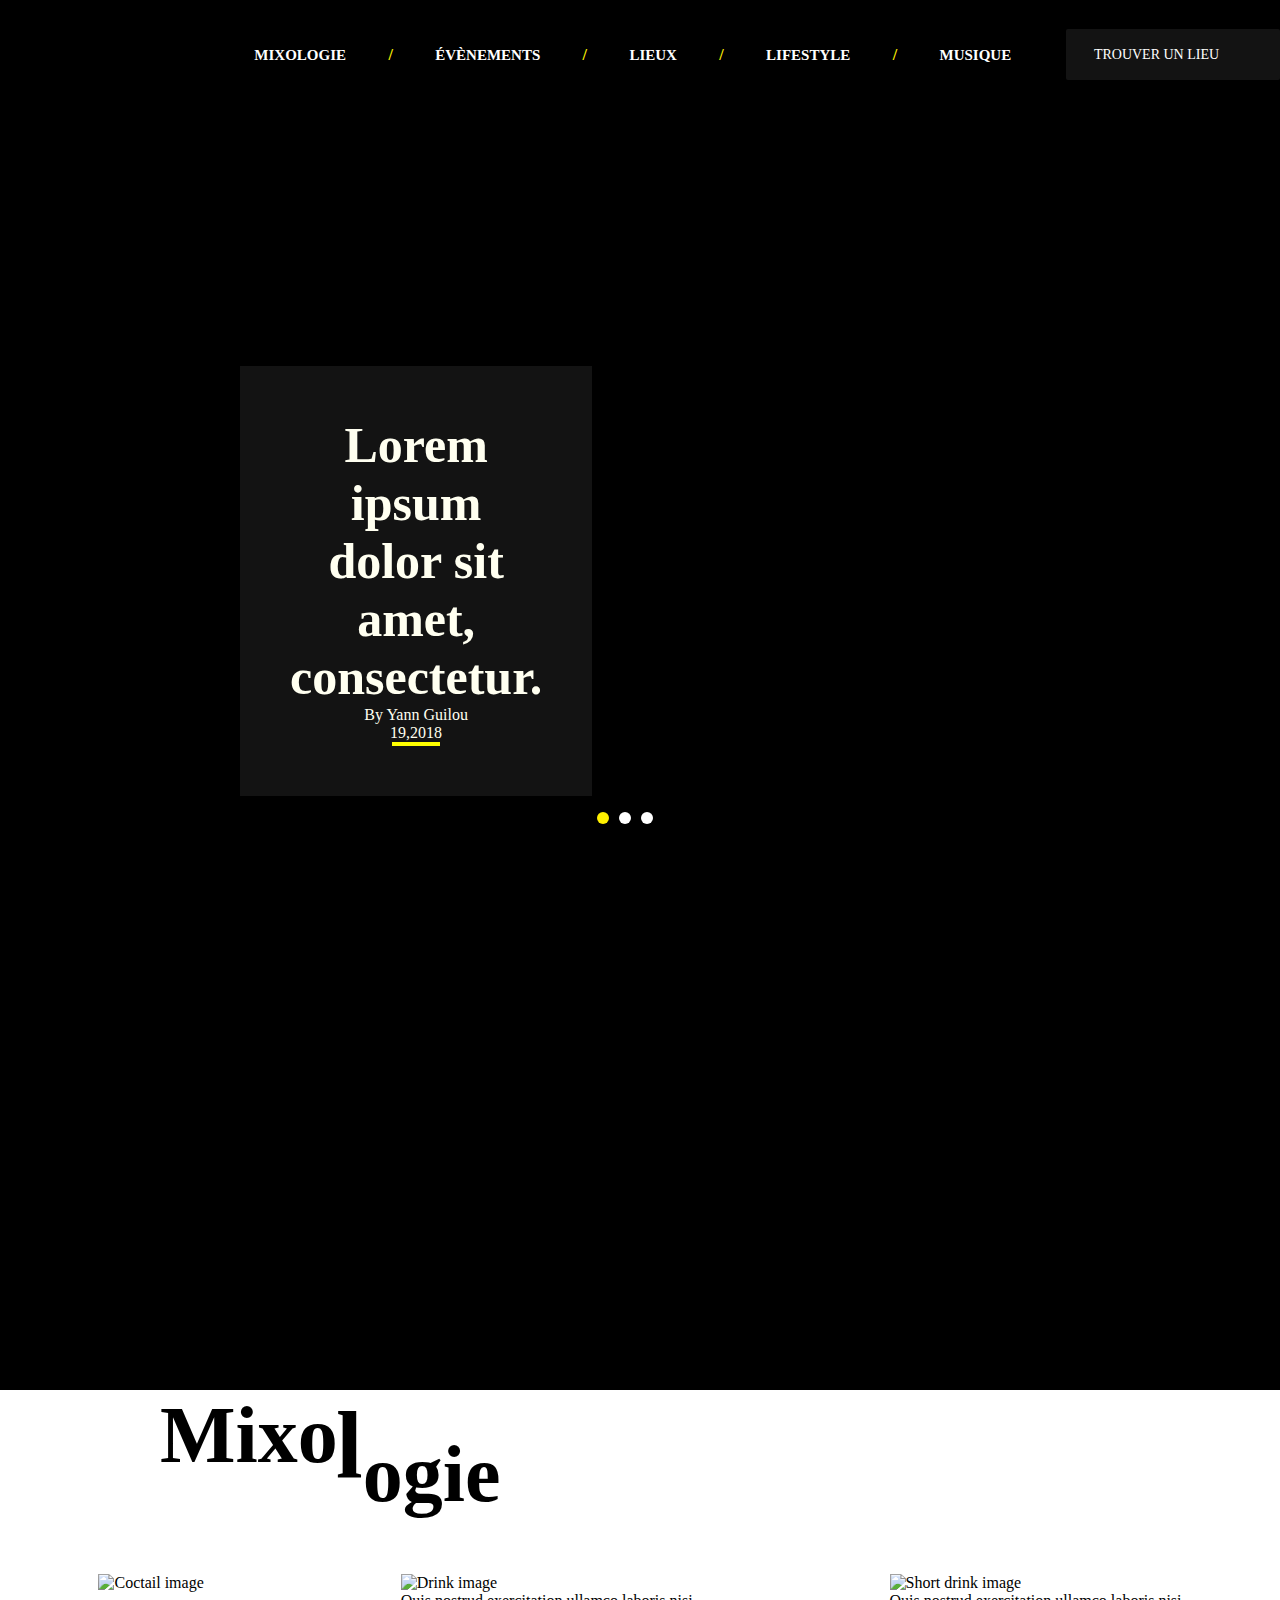
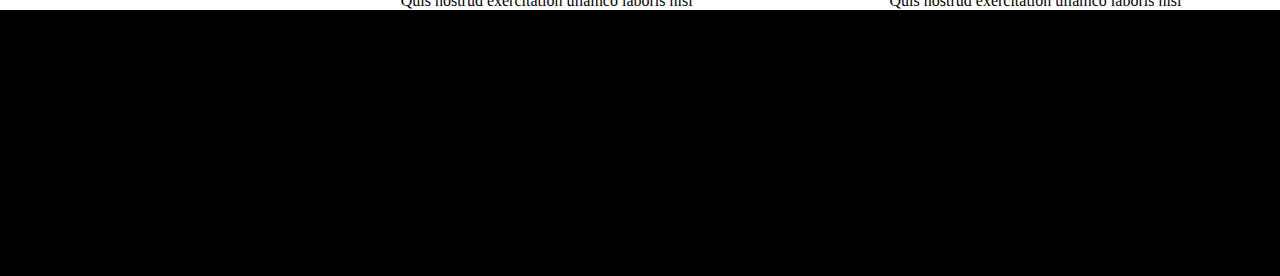
==== index.html @ 298d72d9 "small improvements" ====
<!DOCTYPE html>
<html lang="en">
  <head>
    <meta charset="UTF-8" />
    <meta name="viewport" content="width=device-width, initial-scale=1.0" />
    <link rel="stylesheet" href="./styles/styles.css" />

    <title>VS Website Homepage</title>
  </head>
  <body>
    <section class="hero">
      <header class="hero__header">
        <nav class="hero__nav">
          <ul class="hero__navlist">
            <li class="hero__navitem">
              <a class="hero__navlink" href="#"
                ><img class="hero__logo" src="./assets/logo.png" alt=""
              /></a>
            </li>
            <li class="hero__navitem">
              <a class="hero__navlink" href="#">MIXOLOGIE</a>
            </li>
            <span class="hero__navspan"> <b>/</b> </span>
            <li class="hero__navitem">
              <a class="hero__navlink" href="#">ÉVÈNEMENTS</a>
            </li>
            <span class="hero__navspan"> <b>/</b> </span>
            <li class="hero__navitem">
              <a class="hero__navlink" href="#">LIEUX</a>
            </li>
            <span class="hero__navspan"> <b>/</b> </span>
            <li class="hero__navitem">
              <a class="hero__navlink" href="#">LIFESTYLE</a>
            </li>
            <span class="hero__navspan"> <b>/</b> </span>
            <li class="hero__navitem">
              <a class="hero__navlink" href="#">MUSIQUE</a>
            </li>
            <li class="hero__navitem">
              <img class="hero__search" src="./assets/search.png" alt="" />
            </li>
            <li class="hero__navitem">
              <div class="hero__location">
                <span class="hero__location-text">TROUVER UN LIEU</span>
              </div>
            </li>
          </ul>
        </nav>
        <div class="hero__image">
          <div class="hero__rectangle">
            <h1 class="hero__headline">
              Lorem ipsum <br />
              dolor sit amet, <br />
              consectetur.
            </h1>
            <p class="hero__author">
              By Yann Guilou <br />
              19,2018
            </p>
            <div class="hero__hyph"></div>
          </div>
          <div class="hero__rectangle1">
            <ul class="hero__img-breadcrumbs">
              <li>
                <div class="hero__breadcrumb hero__breadcrumb--active"></div>
              </li>
              <li><div class="hero__breadcrumb"></div></li>
              <li><div class="hero__breadcrumb"></div></li>
            </ul>
          </div>
        </div>
      </header>
    </section>
    <section class="pub">
      <div class="pub__banner"></div>
    </section>
    <section class="mixology">
      <h1 class="mixology__headline-up">Mixo</h1>
      <h1 class="mixology__headline">
        <span class="mixology__spanone">l</span>ogie
      </h1>

      <div class="mixology__light">
        <div class="mixology__images-container">
          <figure class="mixology__fig1">
            <img
              class="mixology__img1"
              src="assets/Calque5.png"
              alt="Coctail image"
            />
            <figcaption class="mixology__img-cap1">
              Quis nostrud <br />
              exercitation <br />
              ullamco laboris <br />
              nisi ut alquip.
            </figcaption>
          </figure>
          <figure class="mixology__fig2">
            <img
              class="mixology__img2"
              src="./assets/Calque6.png"
              alt="Drink image"
            />
            <figcaption class="mixology__img-cap2">
              Quis nostrud exercitation ullamco laboris nisi
            </figcaption>
          </figure>
          <figure class="mixology__fig3">
            <img
              class="mixology__img3"
              src="./assets/28b88e4bcea9887e5738bc290ced76cf.png"
              alt="Short drink image"
            />
            <figcaption class="mixology__img-cap3">
              Quis nostrud exercitation ullamco laboris nisi
            </figcaption>
          </figure>
        </div>
        <div class="mixology__dark"></div>
      </div>
    </section>
  </body>
</html>
---- styles/styles.css ----
* {
  margin: 0;
  padding: 0;
  -webkit-box-sizing: border-box;
          box-sizing: border-box;
}

body {
  background-color: black;
}

.hero {
  background-color: black;
  height: 100vh;
}

.hero__logo {
  min-height: 6em;
  margin-top: 1em;
}

.hero__navlist {
  list-style: none;
  display: -webkit-box;
  display: -ms-flexbox;
  display: flex;
  -webkit-box-pack: justify;
      -ms-flex-pack: justify;
          justify-content: space-between;
  -webkit-box-align: center;
      -ms-flex-align: center;
          align-items: center;
  margin-left: 9.5em;
}

.hero__navitem {
  color: white;
}

.hero__navlink {
  color: white;
  text-decoration: none;
  padding: 2em;
  font-size: 15px;
  font-weight: bold;
}

.hero__navlink:hover {
  color: #fff000;
}

.hero__navspan {
  color: #fff000;
}

.hero__location {
  border-radius: 2px;
  background-color: #131313;
  width: 214px;
  height: 51px;
  z-index: 250;
}

.hero__location-text {
  display: block;
  padding-left: 2em;
  padding-top: 1.3em;
  font-size: 14px;
}

.hero__image {
  display: -webkit-box;
  display: -ms-flexbox;
  display: flex;
  -webkit-box-pack: justify;
      -ms-flex-pack: justify;
          justify-content: space-between;
  -webkit-box-align: center;
      -ms-flex-align: center;
          align-items: center;
  background-image: url("../assets/hero.jpg");
  min-height: 50em;
  background-repeat: no-repeat;
  background-size: contain;
  background-position: center;
}

.hero__rectangle {
  display: -webkit-box;
  display: -ms-flexbox;
  display: flex;
  -webkit-box-orient: vertical;
  -webkit-box-direction: normal;
      -ms-flex-direction: column;
          flex-direction: column;
  -webkit-box-pack: center;
      -ms-flex-pack: center;
          justify-content: center;
  -webkit-box-align: center;
      -ms-flex-align: center;
          align-items: center;
  background-color: #131313;
  color: ivory;
  margin-left: 15em;
  margin-top: 9em;
  padding: 50px;
}

.hero__headline {
  text-align: center;
  font-size: 50px;
}

.hero__hyph {
  border: 2px solid yellow;
  width: 3em;
}

.hero__author {
  text-align: center;
}

.hero__rectangle1 {
  margin-bottom: 5em;
  -ms-flex-item-align: end;
      align-self: flex-end;
  margin-right: 60em;
}

.hero__img-breadcrumbs {
  list-style-type: none;
  display: -webkit-box;
  display: -ms-flexbox;
  display: flex;
  -webkit-box-pack: center;
      -ms-flex-pack: center;
          justify-content: center;
  -webkit-box-align: end;
      -ms-flex-align: end;
          align-items: flex-end;
}

.hero__breadcrumb {
  margin: 5px;
  height: 12px;
  width: 12px;
  border-radius: 50%;
  background-color: white;
}

.hero__breadcrumb--active {
  background-color: #fff000;
}

.pub__banner {
  background-image: url("../assets/Rectangle 1 copie 11.png");
  min-height: 442px;
  background-position: center;
  background-repeat: no-repeat;
  background-size: cover;
  margin-top: 3em;
}

.mixology {
  background-color: white;
}

.mixology__headline-up {
  font-size: 5em;
  padding-left: 2em;
}

.mixology__headline {
  position: relative;
  font-size: 5em;
  padding-left: 4.2em;
  bottom: 0.2em;
  line-height: 10%;
  margin-bottom: 1em;
}

.mixology__spanone {
  position: relative;
  bottom: 0.25em;
  display: inline-block;
  font-size: 1.2em;
}

.mixology__images-container {
  display: -webkit-box;
  display: -ms-flexbox;
  display: flex;
  -ms-flex-wrap: wrap;
      flex-wrap: wrap;
  -ms-flex-pack: distribute;
      justify-content: space-around;
  -webkit-box-align: start;
      -ms-flex-align: start;
          align-items: flex-start;
  position: relative;
}

.mixology__fig1 {
  float: right;
}

.mixology__img1 {
  clear: right;
}

.mixology__img-cap1 {
  font-size: 26px;
  display: block;
  float: right;
  position: absolute;
  top: 7em;
  left: 17em;
}

@media (max-width: 1200px) and (min-width: 1024px) {
  .hero__rectangle {
    margin-left: 5em;
  }
  .hero__navlink {
    font-size: 10px;
  }
  .mixology__img-cap1 {
    font-size: 24px;
    left: 15em;
  }
}

@media (max-width: 1024px) and (min-width: 900px) {
  .hero__rectangle {
    margin-left: 2em;
    padding: 30px;
  }
  .hero__navlink {
    font-size: 10px;
  }
  .mixology__img-cap1 {
    font-size: 20px;
    left: 18em;
  }
}

@media (max-width: 900px) and (min-width: 768px) {
  .hero__rectangle {
    margin-left: 2em;
    padding: 30px;
  }
  .hero__headline {
    font-size: 30px;
  }
  .hero__rectangle1 {
    margin-bottom: 1em;
    margin-right: 28em;
  }
  .hero__navlink {
    font-size: 15px;
  }
  .hero__navlist {
    -webkit-box-orient: vertical;
    -webkit-box-direction: normal;
        -ms-flex-direction: column;
            flex-direction: column;
    margin: 0;
  }
  .hero__image {
    min-height: 30em;
  }
  .mixology__img-cap1 {
    font-size: 20px;
    left: 15em;
    top: 20em;
  }
}

@media (max-width: 768px) and (min-width: 600px) {
  .hero__rectangle {
    margin-left: 1em;
    padding: 30px;
  }
  .hero__headline {
    font-size: 20px;
  }
  .hero__rectangle1 {
    margin-bottom: 1em;
    margin-right: 20em;
  }
  .hero__navlist {
    -webkit-box-orient: vertical;
    -webkit-box-direction: normal;
        -ms-flex-direction: column;
            flex-direction: column;
    margin-left: 0;
  }
  .hero__image {
    min-height: 30em;
  }
  .mixology__fig-cap1 {
    font-size: 20px;
  }
}

@media (max-width: 600px) and (min-width: 480px) {
  .hero__rectangle {
    margin-left: 1em;
    padding: 20px;
  }
  .hero__headline {
    font-size: 15px;
  }
  .hero__rectangle1 {
    margin-bottom: 5em;
    margin-right: 15em;
  }
  .hero__navlist {
    -webkit-box-orient: vertical;
    -webkit-box-direction: normal;
        -ms-flex-direction: column;
            flex-direction: column;
    margin-left: 0;
  }
  .hero__image {
    min-height: 30em;
    background-size: cover;
  }
  .hero__breadcrumb {
    height: 8px;
    width: 8px;
  }
  .pub__banner {
    border: 2px solid red;
    background-size: contain;
    margin: 0;
  }
  .mixology__img-cap1 {
    font-size: 22px;
    left: 14em;
    text-align: center;
  }
}

@media (max-width: 480px) and (min-width: 320px) {
  .hero__rectangle {
    margin-left: 1em;
    padding: 10px;
  }
  .hero__headline {
    font-size: 15px;
  }
  .hero__rectangle1 {
    margin-bottom: 5em;
    margin-right: 12em;
  }
  .hero__navlist {
    -webkit-box-orient: vertical;
    -webkit-box-direction: normal;
        -ms-flex-direction: column;
            flex-direction: column;
    margin-left: 0;
  }
  .hero__breadcrumb {
    height: 6px;
    width: 6px;
  }
  .hero__image {
    min-height: 25em;
    background-size: contain;
  }
  .mixology__img-cap1 {
    font-size: 20px;
    left: 15em;
  }
  .mixology__headline-up {
    padding: 0;
  }
  .mixology__headline {
    padding-left: 2.2em;
  }
}
/*# sourceMappingURL=styles.css.map */
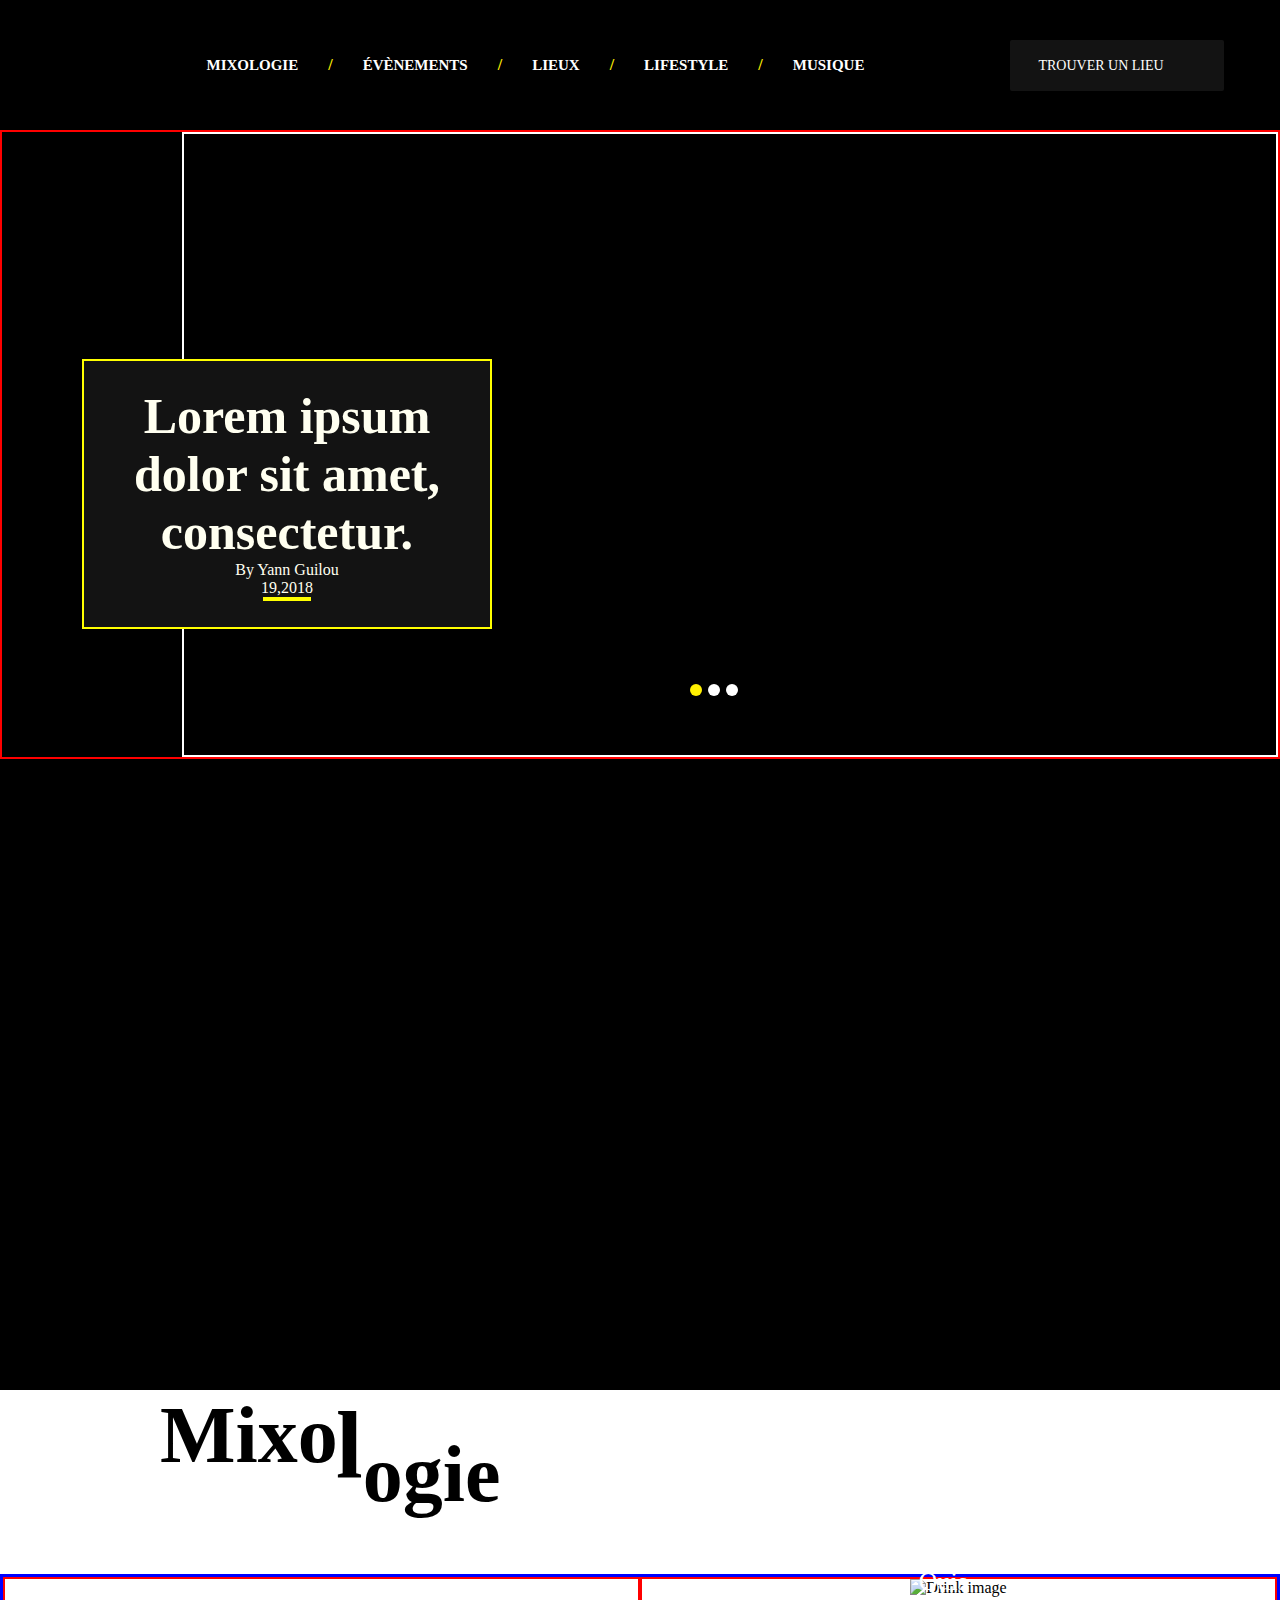
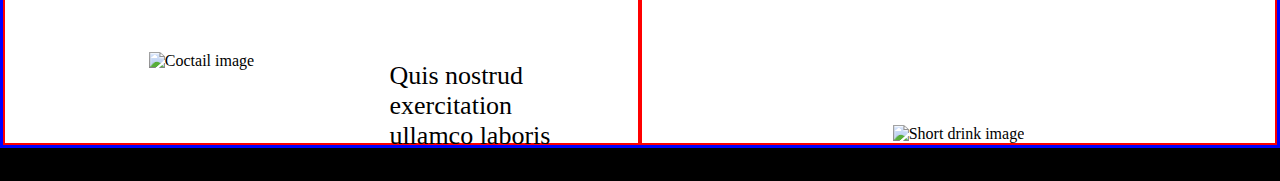
==== commit 218ead01: "temp emergency commit" ====
--- a/index.html
+++ b/index.html
@@ -11,12 +11,10 @@
     <section class="hero">
       <header class="hero__header">
         <nav class="hero__nav">
+          <a class="hero__logolink" href="#"
+            ><img class="hero__logo" src="./assets/logo.png" alt=""
+          /></a>
           <ul class="hero__navlist">
-            <li class="hero__navitem">
-              <a class="hero__navlink" href="#"
-                ><img class="hero__logo" src="./assets/logo.png" alt=""
-              /></a>
-            </li>
             <li class="hero__navitem">
               <a class="hero__navlink" href="#">MIXOLOGIE</a>
             </li>
@@ -36,17 +34,28 @@
             <li class="hero__navitem">
               <a class="hero__navlink" href="#">MUSIQUE</a>
             </li>
-            <li class="hero__navitem">
-              <img class="hero__search" src="./assets/search.png" alt="" />
-            </li>
-            <li class="hero__navitem">
-              <div class="hero__location">
-                <span class="hero__location-text">TROUVER UN LIEU</span>
-              </div>
-            </li>
           </ul>
+
+          <div class="hero__navitem-responsive">
+            <img class="hero__search" src="./assets/search.png" alt="" />
+
+            <div class="hero__location">
+              <span class="hero__location-text">TROUVER UN LIEU</span>
+            </div>
+          </div>
         </nav>
-        <div class="hero__image">
+        <div class="hero__layout">
+          <div class="hero__image">
+            <div class="hero__rectangle1">
+              <ul class="hero__img-breadcrumbs">
+                <li>
+                  <div class="hero__breadcrumb hero__breadcrumb--active"></div>
+                </li>
+                <li><div class="hero__breadcrumb"></div></li>
+                <li><div class="hero__breadcrumb"></div></li>
+              </ul>
+            </div>
+          </div>
           <div class="hero__rectangle">
             <h1 class="hero__headline">
               Lorem ipsum <br />
@@ -59,65 +68,79 @@
             </p>
             <div class="hero__hyph"></div>
           </div>
-          <div class="hero__rectangle1">
-            <ul class="hero__img-breadcrumbs">
-              <li>
-                <div class="hero__breadcrumb hero__breadcrumb--active"></div>
-              </li>
-              <li><div class="hero__breadcrumb"></div></li>
-              <li><div class="hero__breadcrumb"></div></li>
-            </ul>
-          </div>
         </div>
+
+        <ul class="hero__mobile-menu">
+          <li class="hero__burger-icon">
+            <div class="burger"></div>
+            <div class="burger"></div>
+            <div class="burger"></div>
+          </li>
+          <li><a href="#">MIXOLOGIE</a></li>
+          <li>
+            <div class="hero__location-res">
+              <span class="hero__location-text-res">TROUVER UN LIEU</span>
+            </div>
+          </li>
+        </ul>
       </header>
     </section>
     <section class="pub">
       <div class="pub__banner"></div>
     </section>
     <section class="mixology">
-      <h1 class="mixology__headline-up">Mixo</h1>
-      <h1 class="mixology__headline">
-        <span class="mixology__spanone">l</span>ogie
-      </h1>
+      <div class="mixology__headline">
+        <h1 class="mixology__headline-up">Mixo</h1>
+        <h1 class="mixology__headline-down">
+          <span class="mixology__spanone">l</span>ogie
+        </h1>
+      </div>
 
       <div class="mixology__light">
-        <div class="mixology__images-container">
-          <figure class="mixology__fig1">
-            <img
-              class="mixology__img1"
-              src="assets/Calque5.png"
-              alt="Coctail image"
-            />
-            <figcaption class="mixology__img-cap1">
-              Quis nostrud <br />
-              exercitation <br />
-              ullamco laboris <br />
-              nisi ut alquip.
-            </figcaption>
-          </figure>
-          <figure class="mixology__fig2">
-            <img
-              class="mixology__img2"
-              src="./assets/Calque6.png"
-              alt="Drink image"
-            />
-            <figcaption class="mixology__img-cap2">
-              Quis nostrud exercitation ullamco laboris nisi
-            </figcaption>
-          </figure>
-          <figure class="mixology__fig3">
-            <img
-              class="mixology__img3"
-              src="./assets/28b88e4bcea9887e5738bc290ced76cf.png"
-              alt="Short drink image"
-            />
-            <figcaption class="mixology__img-cap3">
-              Quis nostrud exercitation ullamco laboris nisi
-            </figcaption>
-          </figure>
+        <div class="mixology__row">
+          <div class="mixology__images-container-col">
+            <figure class="mixology__fig1">
+              <img
+                class="mixology__img1"
+                src="assets/Calque5.png"
+                alt="Coctail image"
+              />
+              <figcaption class="mixology__img-cap1">
+                Quis nostrud <br />
+                exercitation <br />
+                ullamco laboris <br />
+                nisi ut alquip.
+              </figcaption>
+            </figure>
+          </div>
+
+          <div class="mixology__images-container-col">
+            <figure class="mixology__fig2">
+              <img
+                class="mixology__img2"
+                src="./assets/Calque6.png"
+                alt="Drink image"
+              />
+              <figcaption class="mixology__img-cap2">
+                Quis nostrud exercitation ullamco <br />
+                laboris nisi
+              </figcaption>
+            </figure>
+            <figure class="mixology__fig3">
+              <img
+                class="mixology__img3"
+                src="./assets/28b88e4bcea9887e5738bc290ced76cf.png"
+                alt="Short drink image"
+              />
+              <figcaption class="mixology__img-cap3">
+                Quis nostrud exercitation ullamco <br />
+                laboris nisi
+              </figcaption>
+            </figure>
+          </div>
         </div>
-        <div class="mixology__dark"></div>
       </div>
+      <div class="mixology__dark"></div>
     </section>
   </body>
 </html>
--- a/styles/styles.css
+++ b/styles/styles.css
@@ -16,21 +16,33 @@
 
 .hero__logo {
   min-height: 6em;
-  margin-top: 1em;
-}
-
-.hero__navlist {
-  list-style: none;
-  display: -webkit-box;
-  display: -ms-flexbox;
-  display: flex;
-  -webkit-box-pack: justify;
-      -ms-flex-pack: justify;
-          justify-content: space-between;
+  margin-top: 30px;
+  display: inline-block;
+  margin-left: 10px;
+}
+
+.hero__nav {
+  display: -webkit-box;
+  display: -ms-flexbox;
+  display: flex;
+  -ms-flex-pack: distribute;
+      justify-content: space-around;
   -webkit-box-align: center;
       -ms-flex-align: center;
           align-items: center;
-  margin-left: 9.5em;
+}
+
+.hero__navlist {
+  list-style: none;
+  display: -webkit-box;
+  display: -ms-flexbox;
+  display: flex;
+  -webkit-box-pack: start;
+      -ms-flex-pack: start;
+          justify-content: flex-start;
+  -webkit-box-align: center;
+      -ms-flex-align: center;
+          align-items: center;
 }
 
 .hero__navitem {
@@ -59,33 +71,60 @@
   width: 214px;
   height: 51px;
   z-index: 250;
+  margin-left: 5px;
 }
 
 .hero__location-text {
-  display: block;
+  color: white;
+  display: inline-block;
   padding-left: 2em;
   padding-top: 1.3em;
   font-size: 14px;
 }
 
+.hero__navitem-responsive {
+  display: -webkit-box;
+  display: -ms-flexbox;
+  display: flex;
+}
+
+.hero__layout {
+  position: relative;
+  display: -webkit-box;
+  display: -ms-flexbox;
+  display: flex;
+  margin-right: 5em;
+  border: 2px solid red;
+  width: 100%;
+}
+
 .hero__image {
   display: -webkit-box;
   display: -ms-flexbox;
   display: flex;
-  -webkit-box-pack: justify;
-      -ms-flex-pack: justify;
-          justify-content: space-between;
-  -webkit-box-align: center;
-      -ms-flex-align: center;
-          align-items: center;
+  -webkit-box-pack: center;
+      -ms-flex-pack: center;
+          justify-content: center;
+  -webkit-box-align: end;
+      -ms-flex-align: end;
+          align-items: flex-end;
   background-image: url("../assets/hero.jpg");
-  min-height: 50em;
+  height: 625px;
   background-repeat: no-repeat;
-  background-size: contain;
+  background-size: cover;
   background-position: center;
+  width: 1025px;
+  border: 2px solid white;
+  margin-left: 180px;
+  -webkit-box-flex: 1;
+      -ms-flex-positive: 1;
+          flex-grow: 1;
 }
 
 .hero__rectangle {
+  position: absolute;
+  left: 5em;
+  bottom: 8em;
   display: -webkit-box;
   display: -ms-flexbox;
   display: flex;
@@ -101,8 +140,9 @@
           align-items: center;
   background-color: #131313;
   color: ivory;
-  margin-left: 15em;
-  margin-top: 9em;
+  border: 2px solid yellow;
+  height: 30vh;
+  overflow: visible;
   padding: 50px;
 }
 
@@ -121,10 +161,9 @@
 }
 
 .hero__rectangle1 {
-  margin-bottom: 5em;
-  -ms-flex-item-align: end;
-      align-self: flex-end;
-  margin-right: 60em;
+  margin-bottom: 3.5em;
+  margin-right: 2em;
+  z-index: 9999;
 }
 
 .hero__img-breadcrumbs {
@@ -141,7 +180,7 @@
 }
 
 .hero__breadcrumb {
-  margin: 5px;
+  margin: 3px;
   height: 12px;
   width: 12px;
   border-radius: 50%;
@@ -150,6 +189,17 @@
 
 .hero__breadcrumb--active {
   background-color: #fff000;
+}
+
+.hero__mobile-menu {
+  display: none;
+}
+
+.burger {
+  width: 35px;
+  height: 5px;
+  background-color: black;
+  margin: 6px 0;
 }
 
 .pub__banner {
@@ -170,7 +220,7 @@
   padding-left: 2em;
 }
 
-.mixology__headline {
+.mixology__headline-down {
   position: relative;
   font-size: 5em;
   padding-left: 4.2em;
@@ -186,198 +236,152 @@
   font-size: 1.2em;
 }
 
-.mixology__images-container {
+.mixology__light {
+  position: relative;
+}
+
+.mixology__row {
   display: -webkit-box;
   display: -ms-flexbox;
   display: flex;
   -ms-flex-wrap: wrap;
       flex-wrap: wrap;
-  -ms-flex-pack: distribute;
-      justify-content: space-around;
-  -webkit-box-align: start;
-      -ms-flex-align: start;
-          align-items: flex-start;
-  position: relative;
+  width: 100%;
+  border: 3px solid blue;
+}
+
+.mixology__images-container-col {
+  display: -webkit-box;
+  display: -ms-flexbox;
+  display: flex;
+  -ms-flex-wrap: wrap;
+      flex-wrap: wrap;
+  -webkit-box-orient: vertical;
+  -webkit-box-direction: normal;
+      -ms-flex-direction: column;
+          flex-direction: column;
+  -webkit-box-pack: center;
+      -ms-flex-pack: center;
+          justify-content: center;
+  -webkit-box-align: center;
+      -ms-flex-align: center;
+          align-items: center;
+  border: 2px solid red;
+  -ms-flex-preferred-size: 100%;
+      flex-basis: 100%;
+  -webkit-box-flex: 1;
+      -ms-flex: 1;
+          flex: 1;
 }
 
 .mixology__fig1 {
-  float: right;
-}
-
-.mixology__img1 {
-  clear: right;
+  margin-right: 15em;
 }
 
 .mixology__img-cap1 {
   font-size: 26px;
   display: block;
-  float: right;
   position: absolute;
-  top: 7em;
-  left: 17em;
-}
-
-@media (max-width: 1200px) and (min-width: 1024px) {
+  top: 50%;
+  right: 57%;
+}
+
+.mixology__fig2 {
+  margin-bottom: 5em;
+  position: relative;
+}
+
+.mixology__img-cap2 {
+  position: absolute;
+  bottom: 1em;
+  left: 1em;
+  font-size: 26px;
+  display: block;
+  color: white;
+}
+
+.mixology__fig3 {
+  position: relative;
+  margin-top: 3em;
+}
+
+.mixology__img-cap3 {
+  position: absolute;
+  bottom: 1em;
+  left: 1em;
+  font-size: 26px;
+  display: block;
+  color: white;
+}
+
+@media (max-width: 1024px) {
+  .hero {
+    height: 100vh;
+  }
+  .hero__navlist {
+    display: none;
+  }
+  .hero__location {
+    display: none;
+  }
+  .hero__image {
+    margin-left: 0;
+    -ms-flex-negative: 1.2;
+        flex-shrink: 1.2;
+  }
   .hero__rectangle {
-    margin-left: 5em;
-  }
-  .hero__navlink {
-    font-size: 10px;
-  }
-  .mixology__img-cap1 {
-    font-size: 24px;
-    left: 15em;
-  }
-}
-
-@media (max-width: 1024px) and (min-width: 900px) {
+    left: 0;
+    bottom: 0;
+    -webkit-box-flex: 1;
+        -ms-flex-positive: 1;
+            flex-grow: 1;
+  }
+  .hero__mobile-menu {
+    display: -webkit-box;
+    display: -ms-flexbox;
+    display: flex;
+    -ms-flex-pack: distribute;
+        justify-content: space-around;
+    -webkit-box-align: center;
+        -ms-flex-align: center;
+            align-items: center;
+    background-color: #fff000;
+    list-style: none;
+    width: 90%;
+    height: 70px;
+    position: fixed;
+    bottom: 0;
+    z-index: 9999;
+    border-radius: 5px;
+    left: 3em;
+  }
+  .hero__layout {
+    margin-top: 4.5em;
+  }
+}
+
+@media (max-width: 600px) {
   .hero__rectangle {
-    margin-left: 2em;
-    padding: 30px;
-  }
-  .hero__navlink {
-    font-size: 10px;
-  }
-  .mixology__img-cap1 {
-    font-size: 20px;
-    left: 18em;
-  }
-}
-
-@media (max-width: 900px) and (min-width: 768px) {
-  .hero__rectangle {
-    margin-left: 2em;
-    padding: 30px;
+    padding: 20px;
+    left: 0;
+    bottom: 0;
+    width: 70%;
   }
   .hero__headline {
     font-size: 30px;
   }
   .hero__rectangle1 {
-    margin-bottom: 1em;
-    margin-right: 28em;
-  }
-  .hero__navlink {
-    font-size: 15px;
-  }
-  .hero__navlist {
-    -webkit-box-orient: vertical;
-    -webkit-box-direction: normal;
-        -ms-flex-direction: column;
-            flex-direction: column;
-    margin: 0;
-  }
-  .hero__image {
-    min-height: 30em;
-  }
-  .mixology__img-cap1 {
-    font-size: 20px;
-    left: 15em;
-    top: 20em;
-  }
-}
-
-@media (max-width: 768px) and (min-width: 600px) {
-  .hero__rectangle {
-    margin-left: 1em;
-    padding: 30px;
-  }
-  .hero__headline {
-    font-size: 20px;
-  }
-  .hero__rectangle1 {
-    margin-bottom: 1em;
-    margin-right: 20em;
-  }
-  .hero__navlist {
-    -webkit-box-orient: vertical;
-    -webkit-box-direction: normal;
-        -ms-flex-direction: column;
-            flex-direction: column;
-    margin-left: 0;
-  }
-  .hero__image {
-    min-height: 30em;
-  }
-  .mixology__fig-cap1 {
-    font-size: 20px;
-  }
-}
-
-@media (max-width: 600px) and (min-width: 480px) {
-  .hero__rectangle {
-    margin-left: 1em;
-    padding: 20px;
-  }
-  .hero__headline {
-    font-size: 15px;
-  }
-  .hero__rectangle1 {
-    margin-bottom: 5em;
-    margin-right: 15em;
-  }
-  .hero__navlist {
-    -webkit-box-orient: vertical;
-    -webkit-box-direction: normal;
-        -ms-flex-direction: column;
-            flex-direction: column;
-    margin-left: 0;
-  }
-  .hero__image {
-    min-height: 30em;
-    background-size: cover;
-  }
-  .hero__breadcrumb {
-    height: 8px;
-    width: 8px;
-  }
-  .pub__banner {
-    border: 2px solid red;
-    background-size: contain;
-    margin: 0;
-  }
-  .mixology__img-cap1 {
-    font-size: 22px;
-    left: 14em;
-    text-align: center;
-  }
-}
-
-@media (max-width: 480px) and (min-width: 320px) {
-  .hero__rectangle {
-    margin-left: 1em;
-    padding: 10px;
-  }
-  .hero__headline {
-    font-size: 15px;
-  }
-  .hero__rectangle1 {
-    margin-bottom: 5em;
-    margin-right: 12em;
-  }
-  .hero__navlist {
-    -webkit-box-orient: vertical;
-    -webkit-box-direction: normal;
-        -ms-flex-direction: column;
-            flex-direction: column;
-    margin-left: 0;
-  }
-  .hero__breadcrumb {
-    height: 6px;
-    width: 6px;
-  }
-  .hero__image {
-    min-height: 25em;
-    background-size: contain;
-  }
-  .mixology__img-cap1 {
-    font-size: 20px;
-    left: 15em;
-  }
-  .mixology__headline-up {
-    padding: 0;
-  }
-  .mixology__headline {
-    padding-left: 2.2em;
+    -ms-flex-item-align: end;
+        align-self: flex-end;
+    margin-bottom: 0.2em;
+    margin-right: 6em;
+  }
+  .hero__mobile-menu {
+    left: 0.1em;
+    width: 100%;
+  }
+  .hero__nav {
+    margin-top: 1em;
   }
 }
 /*# sourceMappingURL=styles.css.map */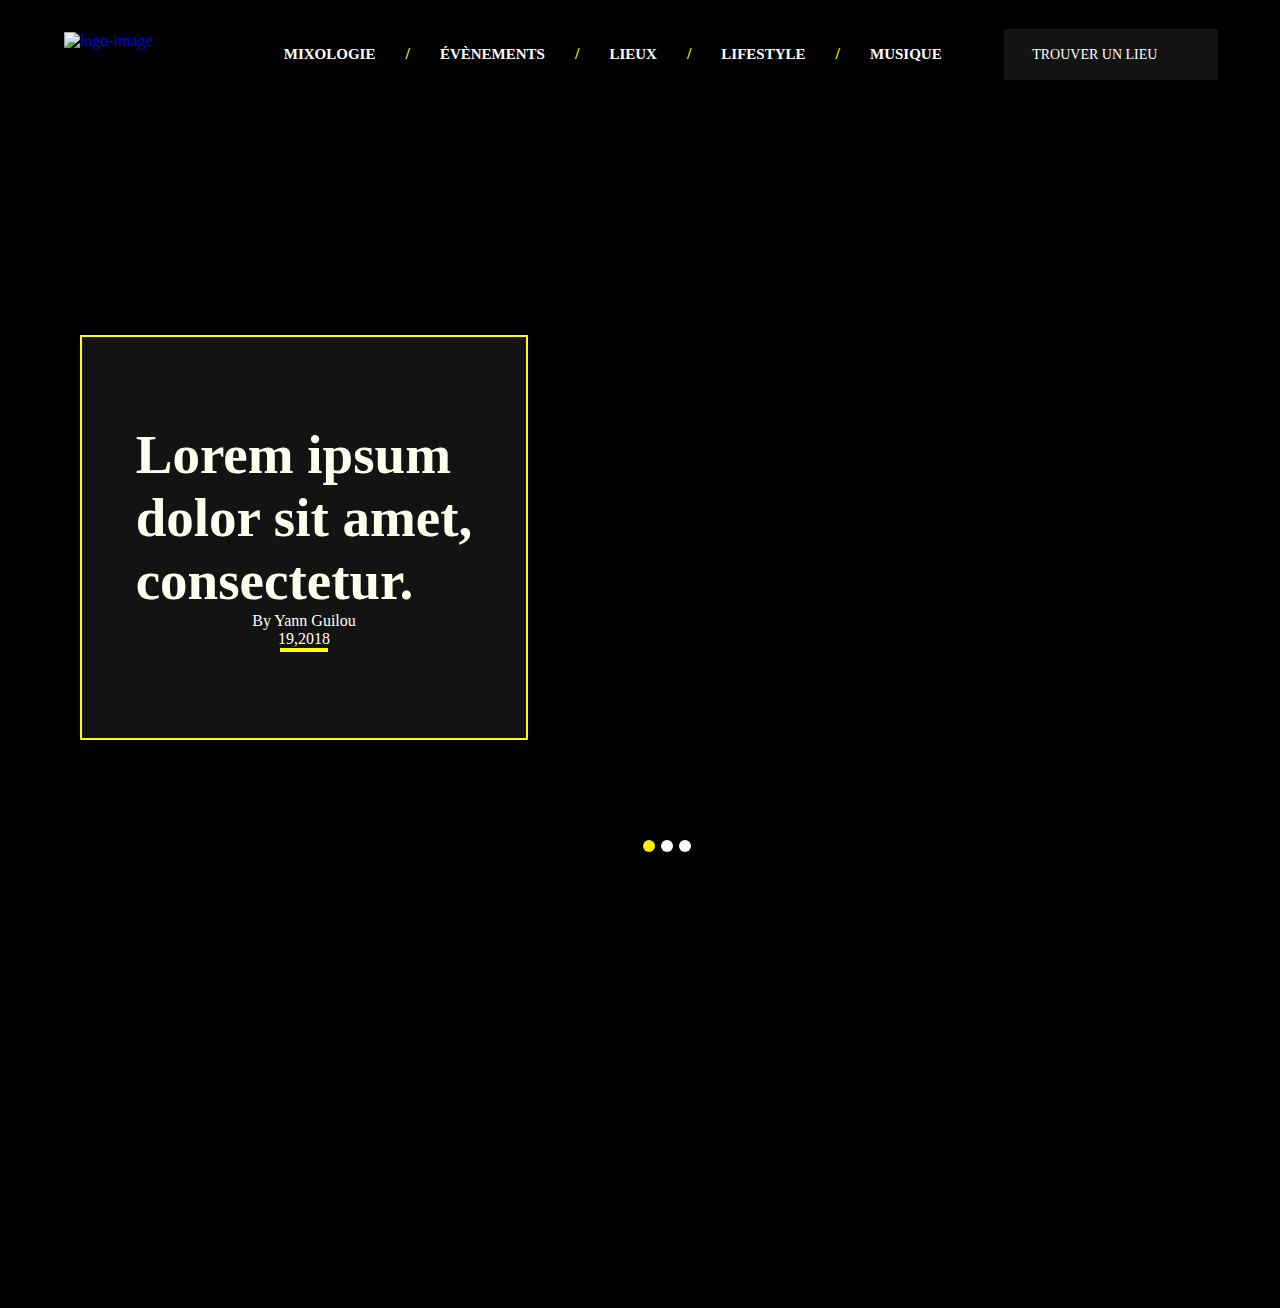
==== commit 4ff10103: "style nav, hero, sticky nav and pub section" ====
--- a/index.html
+++ b/index.html
@@ -10,10 +10,10 @@
   <body>
     <section class="hero">
       <header class="hero__header">
+        <a class="hero__logolink" href="#"
+          ><img class="hero__logo" src="./assets/logo.png" alt="logo-image"
+        /></a>
         <nav class="hero__nav">
-          <a class="hero__logolink" href="#"
-            ><img class="hero__logo" src="./assets/logo.png" alt=""
-          /></a>
           <ul class="hero__navlist">
             <li class="hero__navitem">
               <a class="hero__navlink" href="#">MIXOLOGIE</a>
@@ -44,30 +44,28 @@
             </div>
           </div>
         </nav>
-        <div class="hero__layout">
-          <div class="hero__image">
-            <div class="hero__rectangle1">
-              <ul class="hero__img-breadcrumbs">
-                <li>
-                  <div class="hero__breadcrumb hero__breadcrumb--active"></div>
-                </li>
-                <li><div class="hero__breadcrumb"></div></li>
-                <li><div class="hero__breadcrumb"></div></li>
-              </ul>
-            </div>
-          </div>
-          <div class="hero__rectangle">
-            <h1 class="hero__headline">
-              Lorem ipsum <br />
-              dolor sit amet, <br />
-              consectetur.
-            </h1>
-            <p class="hero__author">
-              By Yann Guilou <br />
-              19,2018
-            </p>
-            <div class="hero__hyph"></div>
-          </div>
+
+        <div class="hero__rectangle">
+          <h1 class="hero__headline">
+            Lorem ipsum <br />
+            dolor sit amet, <br />
+            consectetur.
+          </h1>
+          <p class="hero__author">
+            By Yann Guilou <br />
+            19,2018
+          </p>
+          <div class="hero__hyph"></div>
+        </div>
+
+        <div class="hero__rectangle1">
+          <ul class="hero__img-breadcrumbs">
+            <li>
+              <div class="hero__breadcrumb hero__breadcrumb--active"></div>
+            </li>
+            <li><div class="hero__breadcrumb"></div></li>
+            <li><div class="hero__breadcrumb"></div></li>
+          </ul>
         </div>
 
         <ul class="hero__mobile-menu">
@@ -76,7 +74,7 @@
             <div class="burger"></div>
             <div class="burger"></div>
           </li>
-          <li><a href="#">MIXOLOGIE</a></li>
+          <li><a class="hero__mobile-menu-link" href="#">MIXOLOGIE</a></li>
           <li>
             <div class="hero__location-res">
               <span class="hero__location-text-res">TROUVER UN LIEU</span>
@@ -88,7 +86,7 @@
     <section class="pub">
       <div class="pub__banner"></div>
     </section>
-    <section class="mixology">
+    <!-- <section class="mixology">
       <div class="mixology__headline">
         <h1 class="mixology__headline-up">Mixo</h1>
         <h1 class="mixology__headline-down">
@@ -141,6 +139,6 @@
         </div>
       </div>
       <div class="mixology__dark"></div>
-    </section>
+    </section> -->
   </body>
 </html>
--- a/styles/styles.css
+++ b/styles/styles.css
@@ -12,13 +12,20 @@
 .hero {
   background-color: black;
   height: 100vh;
+  background-image: url("../assets/hero.jpg");
+  background-repeat: no-repeat;
+  background-size: cover;
+  background-position: center;
+  margin-left: 15em;
+  margin-right: 3em;
 }
 
 .hero__logo {
   min-height: 6em;
-  margin-top: 30px;
+  top: 2em;
+  left: 4em;
   display: inline-block;
-  margin-left: 10px;
+  position: absolute;
 }
 
 .hero__nav {
@@ -30,6 +37,8 @@
   -webkit-box-align: center;
       -ms-flex-align: center;
           align-items: center;
+  background-color: black;
+  height: 12vh;
 }
 
 .hero__navlist {
@@ -88,43 +97,10 @@
   display: flex;
 }
 
-.hero__layout {
-  position: relative;
-  display: -webkit-box;
-  display: -ms-flexbox;
-  display: flex;
-  margin-right: 5em;
-  border: 2px solid red;
-  width: 100%;
-}
-
-.hero__image {
-  display: -webkit-box;
-  display: -ms-flexbox;
-  display: flex;
-  -webkit-box-pack: center;
-      -ms-flex-pack: center;
-          justify-content: center;
-  -webkit-box-align: end;
-      -ms-flex-align: end;
-          align-items: flex-end;
-  background-image: url("../assets/hero.jpg");
-  height: 625px;
-  background-repeat: no-repeat;
-  background-size: cover;
-  background-position: center;
-  width: 1025px;
-  border: 2px solid white;
-  margin-left: 180px;
-  -webkit-box-flex: 1;
-      -ms-flex-positive: 1;
-          flex-grow: 1;
-}
-
 .hero__rectangle {
   position: absolute;
   left: 5em;
-  bottom: 8em;
+  bottom: 10em;
   display: -webkit-box;
   display: -ms-flexbox;
   display: flex;
@@ -141,19 +117,20 @@
   background-color: #131313;
   color: ivory;
   border: 2px solid yellow;
-  height: 30vh;
+  height: 45vh;
   overflow: visible;
   padding: 50px;
+  width: 35%;
 }
 
 .hero__headline {
-  text-align: center;
-  font-size: 50px;
+  font-size: 55px;
 }
 
 .hero__hyph {
   border: 2px solid yellow;
   width: 3em;
+  text-align: center;
 }
 
 .hero__author {
@@ -161,9 +138,10 @@
 }
 
 .hero__rectangle1 {
-  margin-bottom: 3.5em;
-  margin-right: 2em;
   z-index: 9999;
+  bottom: 5%;
+  position: absolute;
+  left: 50%;
 }
 
 .hero__img-breadcrumbs {
@@ -204,11 +182,12 @@
 
 .pub__banner {
   background-image: url("../assets/Rectangle 1 copie 11.png");
-  min-height: 442px;
+  height: 40vh;
   background-position: center;
   background-repeat: no-repeat;
   background-size: cover;
   margin-top: 3em;
+  width: 100%;
 }
 
 .mixology {
@@ -317,6 +296,10 @@
 @media (max-width: 1024px) {
   .hero {
     height: 100vh;
+    margin: 0;
+  }
+  .hero__nav {
+    background-color: inherit;
   }
   .hero__navlist {
     display: none;
@@ -324,17 +307,20 @@
   .hero__location {
     display: none;
   }
-  .hero__image {
-    margin-left: 0;
-    -ms-flex-negative: 1.2;
-        flex-shrink: 1.2;
+  .hero__search {
+    position: absolute;
+    right: 5em;
   }
   .hero__rectangle {
     left: 0;
-    bottom: 0;
-    -webkit-box-flex: 1;
-        -ms-flex-positive: 1;
-            flex-grow: 1;
+    bottom: 5em;
+  }
+  .hero__rectangle1 {
+    bottom: 10%;
+    left: 42%;
+  }
+  .hero__headline {
+    font-size: 45px;
   }
   .hero__mobile-menu {
     display: -webkit-box;
@@ -347,41 +333,94 @@
             align-items: center;
     background-color: #fff000;
     list-style: none;
-    width: 90%;
-    height: 70px;
+    width: 100%;
+    height: 10vh;
     position: fixed;
     bottom: 0;
     z-index: 9999;
-    border-radius: 5px;
-    left: 3em;
-  }
-  .hero__layout {
-    margin-top: 4.5em;
+    border-radius: 3px;
+  }
+  .hero__mobile-menu-link {
+    text-decoration: none;
+    font-weight: 900;
+    color: black;
+    font-size: 26px;
+  }
+  .pub__banner {
+    background-size: cover;
+    margin-top: 0;
+    height: 40vh;
   }
 }
 
 @media (max-width: 600px) {
+  .hero {
+    height: 100vh;
+    margin: 0;
+  }
   .hero__rectangle {
     padding: 20px;
     left: 0;
     bottom: 0;
-    width: 70%;
+    width: 60%;
   }
   .hero__headline {
     font-size: 30px;
   }
   .hero__rectangle1 {
-    -ms-flex-item-align: end;
-        align-self: flex-end;
+    left: 25.6%;
     margin-bottom: 0.2em;
-    margin-right: 6em;
   }
   .hero__mobile-menu {
     left: 0.1em;
     width: 100%;
   }
-  .hero__nav {
-    margin-top: 1em;
+  .pub__banner {
+    background-image: url("../assets/RectangleMobile.png");
+    background-size: contain;
+    margin-top: 0;
+  }
+}
+
+@media (max-width: 375px) and (min-width: 320px) {
+  .hero__rectangle {
+    width: 65%;
+    -webkit-box-pack: start;
+        -ms-flex-pack: start;
+            justify-content: flex-start;
+    padding: 0;
+  }
+  .hero__rectangle1 {
+    margin-bottom: 2em;
+  }
+  .hero__author {
+    display: none;
+  }
+  .hero__hyph {
+    display: none;
+  }
+  .hero__headline {
+    font-size: 30px;
+    margin-top: 2em;
+  }
+  .hero__search {
+    right: 1em;
+  }
+  .hero__logo {
+    left: 1em;
+  }
+  .hero__mobile-menu-link {
+    font-size: 15px;
+  }
+  .hero__location-text-res {
+    font-size: 15px;
+  }
+  .pub__banner {
+    background-image: url("../assets/RectangleMobile.png");
+    background-position: center;
+    background-size: cover;
+    margin-top: 0;
+    height: 200px;
   }
 }
 /*# sourceMappingURL=styles.css.map */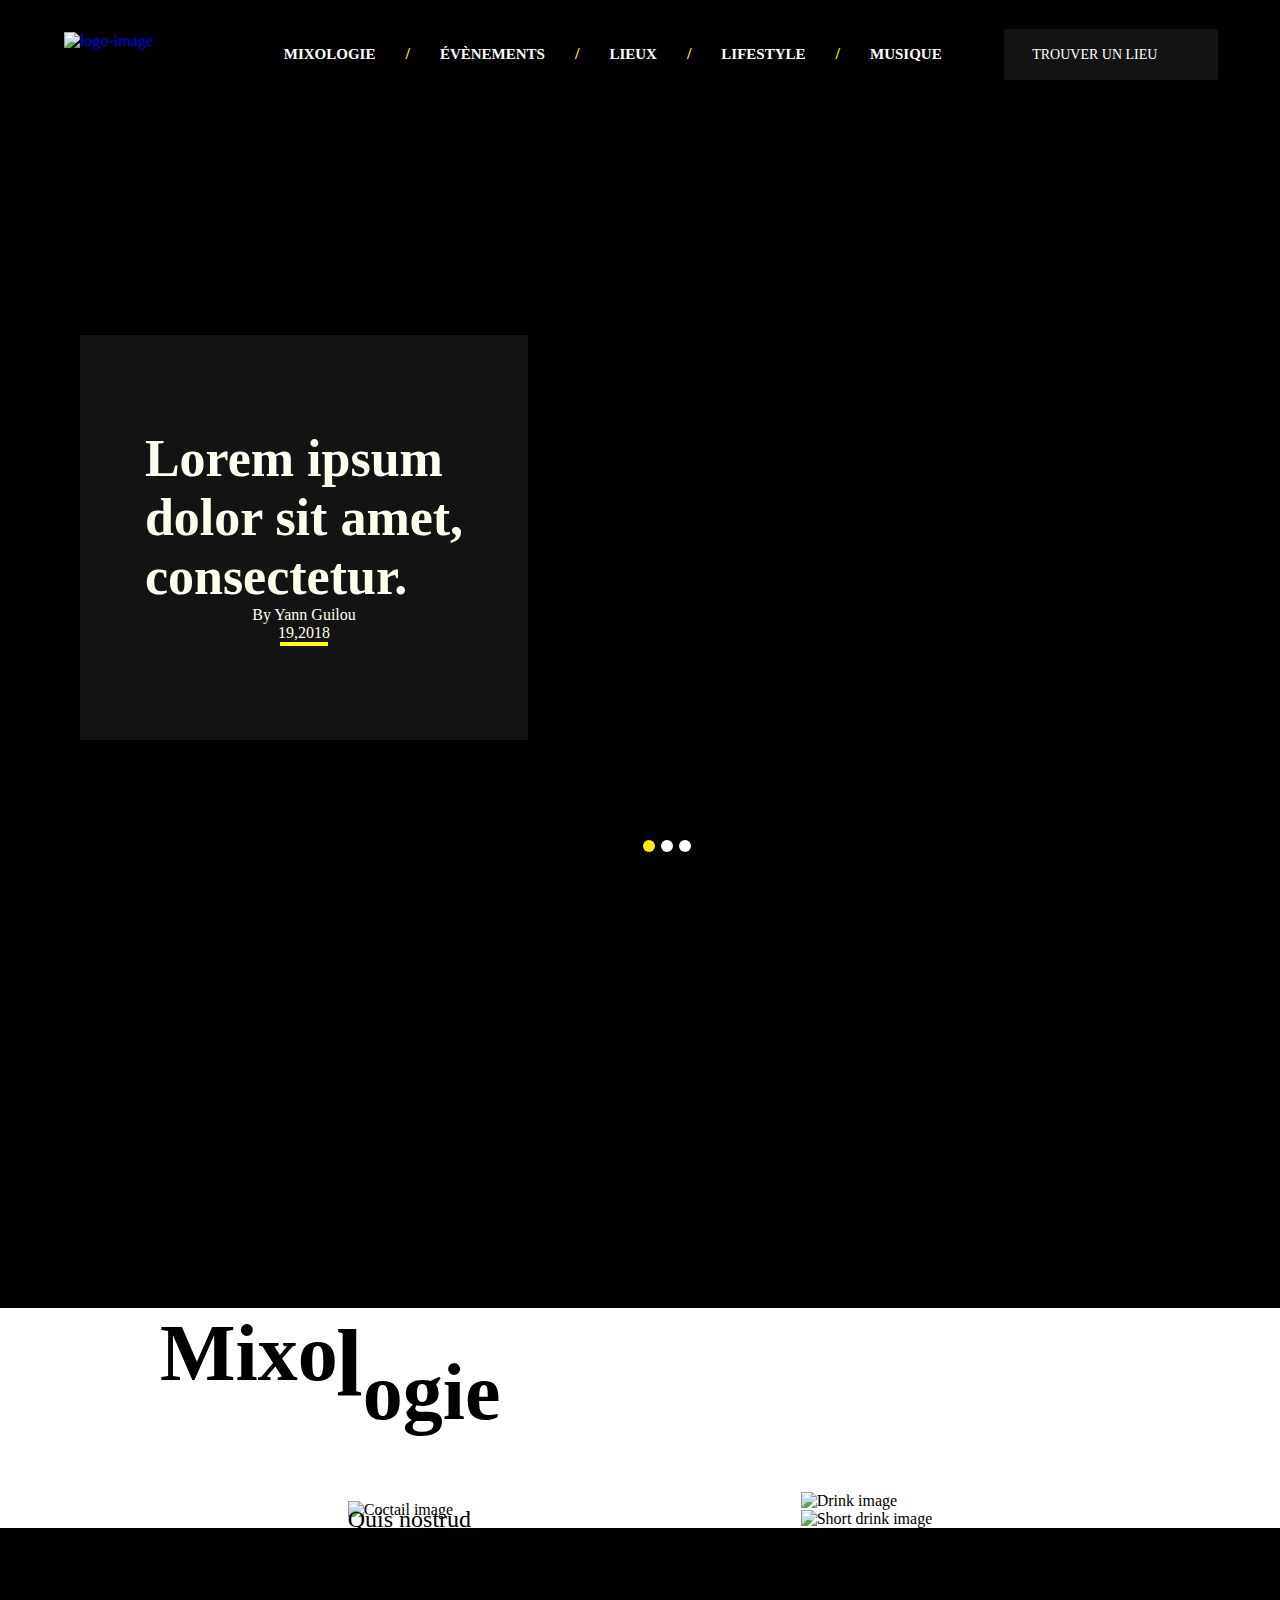
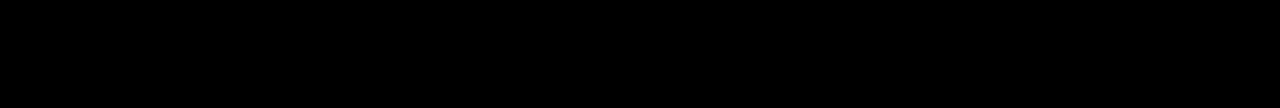
==== commit b871b722: "style mix section and responsive" ====
--- a/index.html
+++ b/index.html
@@ -86,7 +86,8 @@
     <section class="pub">
       <div class="pub__banner"></div>
     </section>
-    <!-- <section class="mixology">
+
+    <section class="mixology">
       <div class="mixology__headline">
         <h1 class="mixology__headline-up">Mixo</h1>
         <h1 class="mixology__headline-down">
@@ -95,50 +96,47 @@
       </div>
 
       <div class="mixology__light">
-        <div class="mixology__row">
-          <div class="mixology__images-container-col">
-            <figure class="mixology__fig1">
-              <img
-                class="mixology__img1"
-                src="assets/Calque5.png"
-                alt="Coctail image"
-              />
-              <figcaption class="mixology__img-cap1">
-                Quis nostrud <br />
-                exercitation <br />
-                ullamco laboris <br />
-                nisi ut alquip.
-              </figcaption>
-            </figure>
-          </div>
+        <figure class="mixology__fig1">
+          <img
+            class="mixology__img1"
+            src="assets/Calque5.png"
+            alt="Coctail image"
+          />
+          <figcaption class="mixology__img-cap1">
+            Quis nostrud <br />
+            exercitation <br />
+            ullamco laboris <br />
+            nisi ut alquip.
+          </figcaption>
+        </figure>
 
-          <div class="mixology__images-container-col">
-            <figure class="mixology__fig2">
-              <img
-                class="mixology__img2"
-                src="./assets/Calque6.png"
-                alt="Drink image"
-              />
-              <figcaption class="mixology__img-cap2">
-                Quis nostrud exercitation ullamco <br />
-                laboris nisi
-              </figcaption>
-            </figure>
-            <figure class="mixology__fig3">
-              <img
-                class="mixology__img3"
-                src="./assets/28b88e4bcea9887e5738bc290ced76cf.png"
-                alt="Short drink image"
-              />
-              <figcaption class="mixology__img-cap3">
-                Quis nostrud exercitation ullamco <br />
-                laboris nisi
-              </figcaption>
-            </figure>
-          </div>
+        <div class="mixology__flex-items">
+          <figure class="mixology__fig2">
+            <img
+              class="mixology__img2"
+              src="./assets/Calque6.png"
+              alt="Drink image"
+            />
+            <figcaption class="mixology__img-cap2">
+              Quis nostrud exercitation ullamco <br />
+              laboris nisi
+            </figcaption>
+          </figure>
+          <figure class="mixology__fig3">
+            <img
+              class="mixology__img3"
+              src="./assets/28b88e4bcea9887e5738bc290ced76cf.png"
+              alt="Short drink image"
+            />
+            <figcaption class="mixology__img-cap3">
+              Quis nostrud exercitation ullamco <br />
+              laboris nisi
+            </figcaption>
+          </figure>
         </div>
       </div>
+
       <div class="mixology__dark"></div>
-    </section> -->
+    </section>
   </body>
 </html>
--- a/styles/styles.css
+++ b/styles/styles.css
@@ -116,7 +116,6 @@
           align-items: center;
   background-color: #131313;
   color: ivory;
-  border: 2px solid yellow;
   height: 45vh;
   overflow: visible;
   padding: 50px;
@@ -124,7 +123,7 @@
 }
 
 .hero__headline {
-  font-size: 55px;
+  font-size: 52px;
 }
 
 .hero__hyph {
@@ -216,58 +215,35 @@
 }
 
 .mixology__light {
-  position: relative;
-}
-
-.mixology__row {
   display: -webkit-box;
   display: -ms-flexbox;
   display: flex;
-  -ms-flex-wrap: wrap;
-      flex-wrap: wrap;
-  width: 100%;
-  border: 3px solid blue;
-}
-
-.mixology__images-container-col {
-  display: -webkit-box;
-  display: -ms-flexbox;
-  display: flex;
-  -ms-flex-wrap: wrap;
-      flex-wrap: wrap;
-  -webkit-box-orient: vertical;
-  -webkit-box-direction: normal;
-      -ms-flex-direction: column;
-          flex-direction: column;
-  -webkit-box-pack: center;
-      -ms-flex-pack: center;
-          justify-content: center;
+  -webkit-box-pack: space-evenly;
+      -ms-flex-pack: space-evenly;
+          justify-content: space-evenly;
   -webkit-box-align: center;
       -ms-flex-align: center;
           align-items: center;
-  border: 2px solid red;
-  -ms-flex-preferred-size: 100%;
-      flex-basis: 100%;
-  -webkit-box-flex: 1;
-      -ms-flex: 1;
-          flex: 1;
+  -ms-flex-wrap: wrap;
+      flex-wrap: wrap;
 }
 
 .mixology__fig1 {
-  margin-right: 15em;
+  position: relative;
 }
 
 .mixology__img-cap1 {
-  font-size: 26px;
+  font-size: 24px;
   display: block;
   position: absolute;
-  top: 50%;
-  right: 57%;
+  top: 30%;
+  right: -21.5%;
 }
 
 .mixology__fig2 {
-  margin-bottom: 5em;
   position: relative;
+  -ms-flex-item-align: end;
+      align-self: flex-end;
 }
 
 .mixology__img-cap2 {
@@ -277,11 +253,11 @@
   font-size: 26px;
   display: block;
   color: white;
+  z-index: 9999;
 }
 
 .mixology__fig3 {
   position: relative;
-  margin-top: 3em;
 }
 
 .mixology__img-cap3 {
@@ -291,6 +267,12 @@
   font-size: 26px;
   display: block;
   color: white;
+  z-index: 9999;
+}
+
+.mixology__dark {
+  background-color: black;
+  height: 20vh;
 }
 
 @media (max-width: 1024px) {
@@ -337,7 +319,7 @@
     height: 10vh;
     position: fixed;
     bottom: 0;
-    z-index: 9999;
+    z-index: 99999;
     border-radius: 3px;
   }
   .hero__mobile-menu-link {
@@ -351,9 +333,22 @@
     margin-top: 0;
     height: 40vh;
   }
-}
-
-@media (max-width: 600px) {
+  .mixology__light {
+    display: -webkit-box;
+    display: -ms-flexbox;
+    display: flex;
+    -webkit-box-orient: vertical;
+    -webkit-box-direction: normal;
+        -ms-flex-direction: column;
+            flex-direction: column;
+  }
+  .mixology__fig1 {
+    -ms-flex-item-align: start;
+        align-self: flex-start;
+  }
+}
+
+@media (max-width: 768px) {
   .hero {
     height: 100vh;
     margin: 0;
@@ -363,6 +358,9 @@
     left: 0;
     bottom: 0;
     width: 60%;
+    -webkit-box-pack: start;
+        -ms-flex-pack: start;
+            justify-content: flex-start;
   }
   .hero__headline {
     font-size: 30px;
@@ -377,8 +375,55 @@
   }
   .pub__banner {
     background-image: url("../assets/RectangleMobile.png");
-    background-size: contain;
-    margin-top: 0;
+    background-size: cover;
+    margin-top: 1px;
+    height: 290px;
+  }
+  .mixology__headline-up {
+    font-size: 3em;
+  }
+  .mixology__headline-down {
+    font-size: 3em;
+  }
+}
+
+@media (max-width: 498px) {
+  .mixology__img1 {
+    width: 100%;
+  }
+  .mixology__img2 {
+    width: 100%;
+  }
+  .mixology__img3 {
+    width: 100%;
+  }
+  .mixology__fig1 {
+    -ms-flex-preferred-size: 250px;
+        flex-basis: 250px;
+    max-width: 250px;
+    min-width: 100px;
+  }
+  .mixology__fig2 {
+    -ms-flex-preferred-size: 250px;
+        flex-basis: 250px;
+    max-width: 250px;
+    min-width: 100px;
+  }
+  .mixology__img-cap1 {
+    right: -38%;
+    font-size: 21px;
+  }
+  .mixology__img-cap2 {
+    font-size: 22px;
+  }
+  .mixology__fig3 {
+    display: none;
+  }
+  .mixology__mobile-menu-link {
+    font-size: 15px;
+  }
+  .mixology__location-text-res {
+    font-size: 15px;
   }
 }
 
@@ -410,10 +455,10 @@
     left: 1em;
   }
   .hero__mobile-menu-link {
-    font-size: 15px;
+    font-size: 13px;
   }
   .hero__location-text-res {
-    font-size: 15px;
+    font-size: 13px;
   }
   .pub__banner {
     background-image: url("../assets/RectangleMobile.png");
@@ -422,5 +467,36 @@
     margin-top: 0;
     height: 200px;
   }
+  .mixology__fig3 {
+    display: none;
+  }
+  .mixology__img1 {
+    width: 100%;
+  }
+  .mixology__img2 {
+    width: 100%;
+  }
+  .mixology__img3 {
+    width: 100%;
+  }
+  .mixology__fig1 {
+    -ms-flex-preferred-size: 250px;
+        flex-basis: 250px;
+    max-width: 250px;
+    min-width: 100px;
+  }
+  .mixology__img-cap1 {
+    right: -33%;
+    font-size: 20px;
+  }
+  .mixology__img-cap2 {
+    font-size: 20px;
+  }
+  .mixology__fig2 {
+    -ms-flex-preferred-size: 250px;
+        flex-basis: 250px;
+    max-width: 250px;
+    min-width: 100px;
+  }
 }
 /*# sourceMappingURL=styles.css.map */